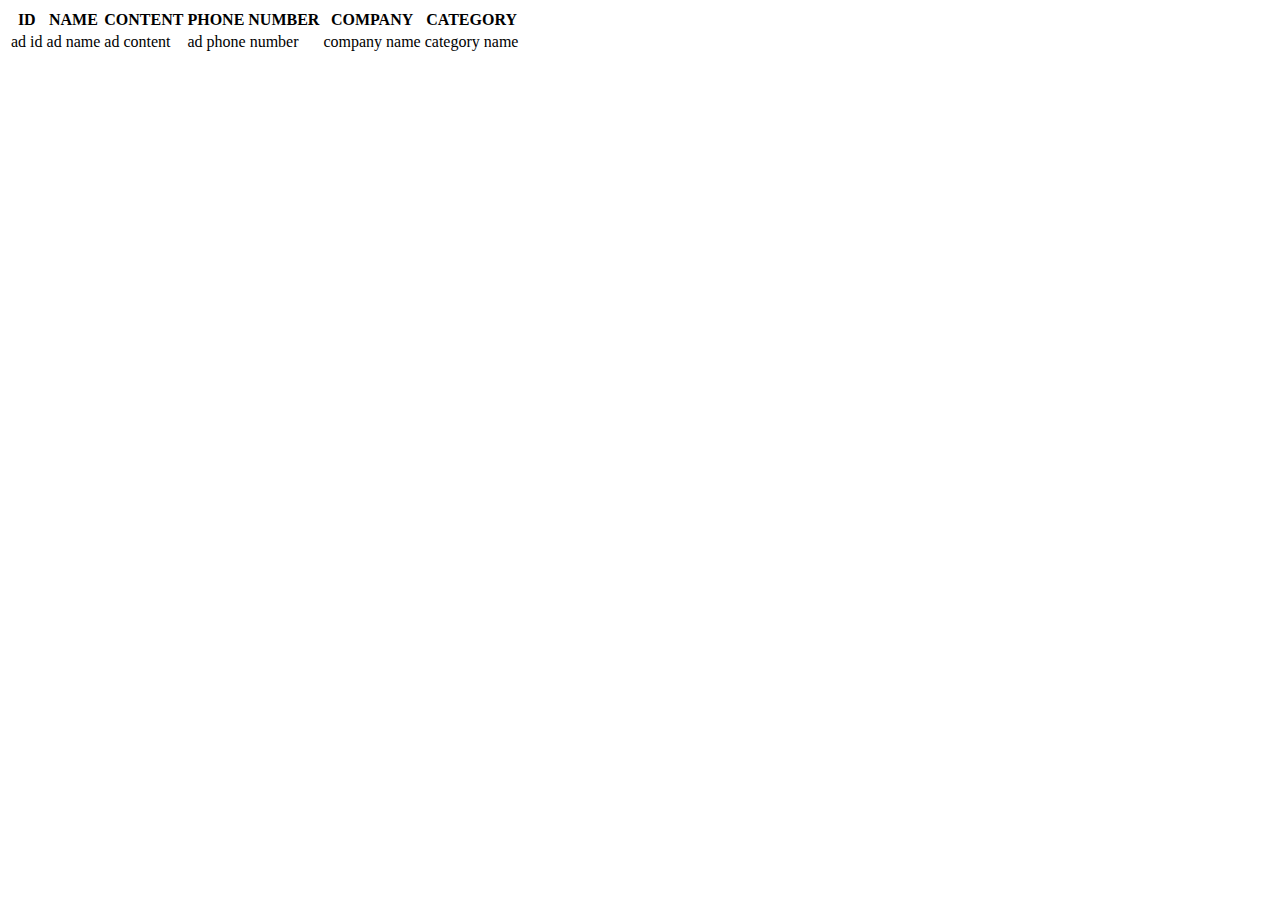
==== src/main/webapp/WEB-INF/template/ad/index.html @ ade5087b "git init" ====
<!DOCTYPE html>
<html th:replace="~{layout/default :: layout(~{::title}, ~{::section})}" xmlns:th="http://www.thymeleaf.org">
<head>
    <title>Ad</title>
</head>
<body>

<section class="container">

    <table>
        <tr>
            <th>ID</th>
            <th>NAME</th>
            <th>CONTENT</th>
            <th>PHONE NUMBER</th>
            <th>COMPANY</th>
            <th>CATEGORY</th>
        </tr>
        <tr>
            <td th:text="${ad.id}">ad id</td>
            <td th:text="${ad.name}">ad name</td>
            <td th:text="${ad.content}">ad content</td>
            <td th:text="${ad.phoneNumber}">ad phone number</td>
            <td><a th:href="@{/company/{id}(id=${ad.company.id})}" th:text="${ad.company.name}">company name</a></td>
            <td><a th:href="@{/category/{id}(id=${ad.category.id})}" th:text="${ad.category.name}">category name</a>
            </td>
        </tr>
    </table>

</section>

</body>
</html>
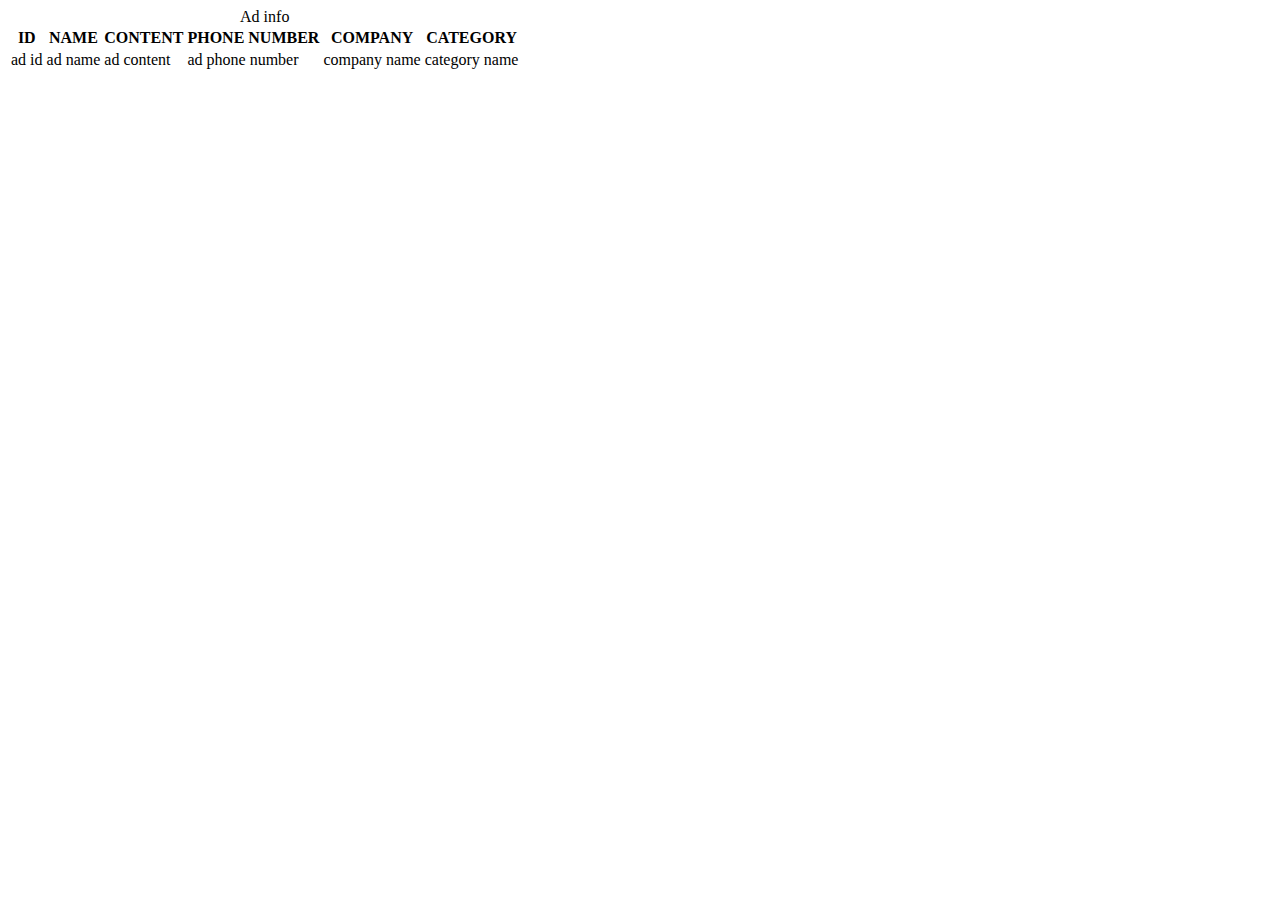
==== commit 1aea3803: "Navbar active link highlighting added" ====
--- a/src/main/webapp/WEB-INF/template/ad/index.html
+++ b/src/main/webapp/WEB-INF/template/ad/index.html
@@ -7,24 +7,29 @@
 
 <section class="container">
 
-    <table>
-        <tr>
-            <th>ID</th>
-            <th>NAME</th>
-            <th>CONTENT</th>
-            <th>PHONE NUMBER</th>
-            <th>COMPANY</th>
-            <th>CATEGORY</th>
-        </tr>
-        <tr>
-            <td th:text="${ad.id}">ad id</td>
-            <td th:text="${ad.name}">ad name</td>
-            <td th:text="${ad.content}">ad content</td>
-            <td th:text="${ad.phoneNumber}">ad phone number</td>
-            <td><a th:href="@{/company/{id}(id=${ad.company.id})}" th:text="${ad.company.name}">company name</a></td>
-            <td><a th:href="@{/category/{id}(id=${ad.category.id})}" th:text="${ad.category.name}">category name</a>
-            </td>
-        </tr>
+    <table class="table table-striped">
+        <caption>Ad info</caption>
+        <thead class="thead-dark">
+            <tr>
+                <th scope="col">ID</th>
+                <th scope="col">NAME</th>
+                <th scope="col">CONTENT</th>
+                <th scope="col">PHONE NUMBER</th>
+                <th scope="col">COMPANY</th>
+                <th scope="col">CATEGORY</th>
+            </tr>
+        </thead>
+        <tbody>
+            <tr>
+                <td th:text="${ad.id}" scope="row">ad id</td>
+                <td th:text="${ad.name}">ad name</td>
+                <td th:text="${ad.content}">ad content</td>
+                <td th:text="${ad.phoneNumber}">ad phone number</td>
+                <td><a th:href="@{/company/{id}(id=${ad.company.id})}" th:text="${ad.company.name}">company name</a></td>
+                <td><a th:href="@{/category/{id}(id=${ad.category.id})}" th:text="${ad.category.name}">category name</a>
+                </td>
+            </tr>
+        </tbody>
     </table>
 
 </section>
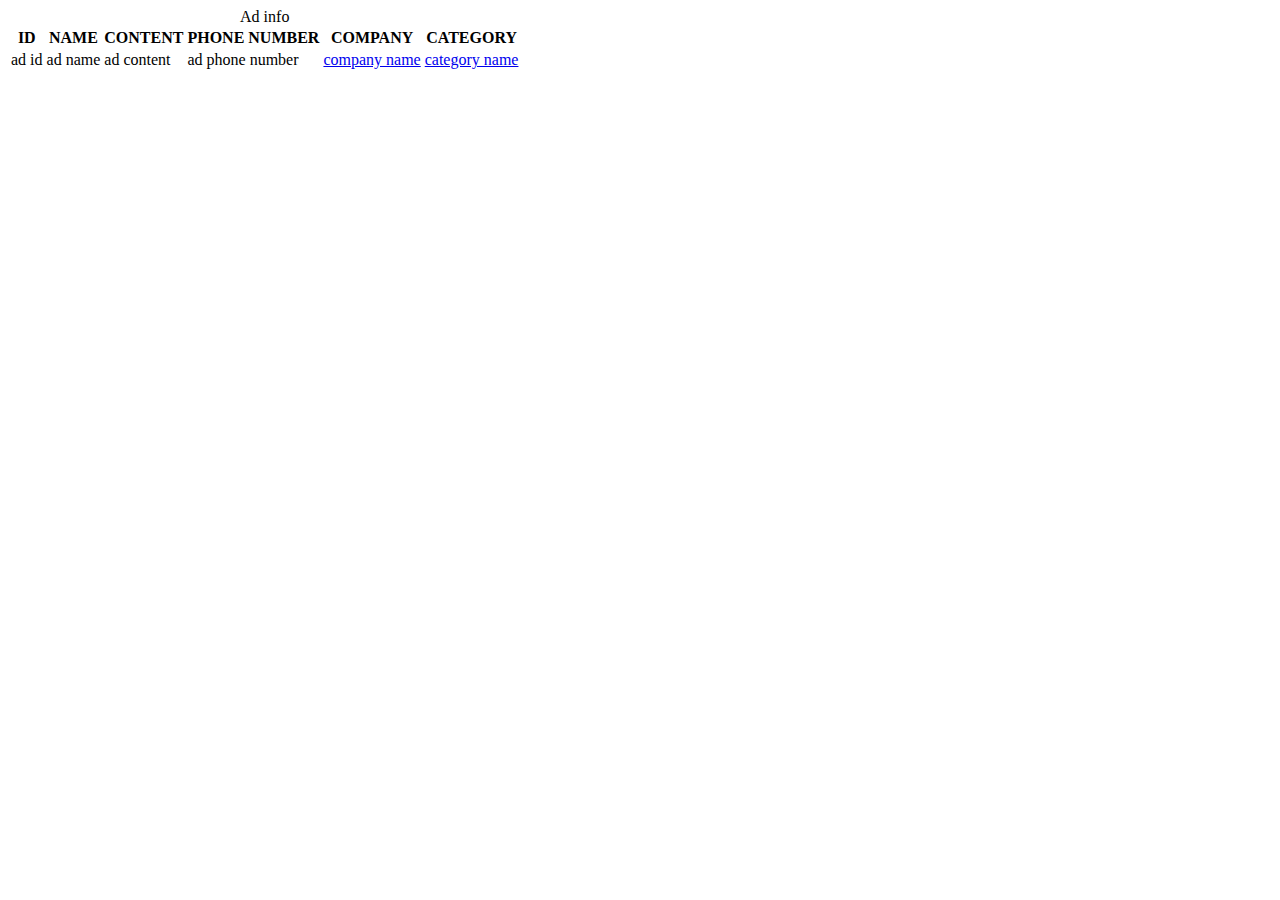
==== commit eb1831ca: "templates refined; controllers refined" ====
--- a/src/main/webapp/WEB-INF/template/ad/index.html
+++ b/src/main/webapp/WEB-INF/template/ad/index.html
@@ -10,25 +10,26 @@
     <table class="table table-striped">
         <caption>Ad info</caption>
         <thead class="thead-dark">
-            <tr>
-                <th scope="col">ID</th>
-                <th scope="col">NAME</th>
-                <th scope="col">CONTENT</th>
-                <th scope="col">PHONE NUMBER</th>
-                <th scope="col">COMPANY</th>
-                <th scope="col">CATEGORY</th>
-            </tr>
+        <tr>
+            <th scope="col">ID</th>
+            <th scope="col">NAME</th>
+            <th scope="col">CONTENT</th>
+            <th scope="col">PHONE NUMBER</th>
+            <th scope="col">COMPANY</th>
+            <th scope="col">CATEGORY</th>
+        </tr>
         </thead>
         <tbody>
-            <tr>
-                <td th:text="${ad.id}" scope="row">ad id</td>
-                <td th:text="${ad.name}">ad name</td>
-                <td th:text="${ad.content}">ad content</td>
-                <td th:text="${ad.phoneNumber}">ad phone number</td>
-                <td><a th:href="@{/company/{id}(id=${ad.company.id})}" th:text="${ad.company.name}">company name</a></td>
-                <td><a th:href="@{/category/{id}(id=${ad.category.id})}" th:text="${ad.category.name}">category name</a>
-                </td>
-            </tr>
+        <tr>
+            <td th:text="${ad.id}" scope="row">ad id</td>
+            <td th:text="${ad.name}">ad name</td>
+            <td th:text="${ad.content}">ad content</td>
+            <td th:text="${ad.phoneNumber}">ad phone number</td>
+            <td><a th:href="@{/company/detail/{id}(id=${ad.company.id})}"
+                   th:text="${ad.company.name}" href="#">company name</a></td>
+            <td><a th:href="@{/category/detail/{id}(id=${ad.category.id})}"
+                   th:text="${ad.category.name}" href="#">category name</a></td>
+        </tr>
         </tbody>
     </table>
 
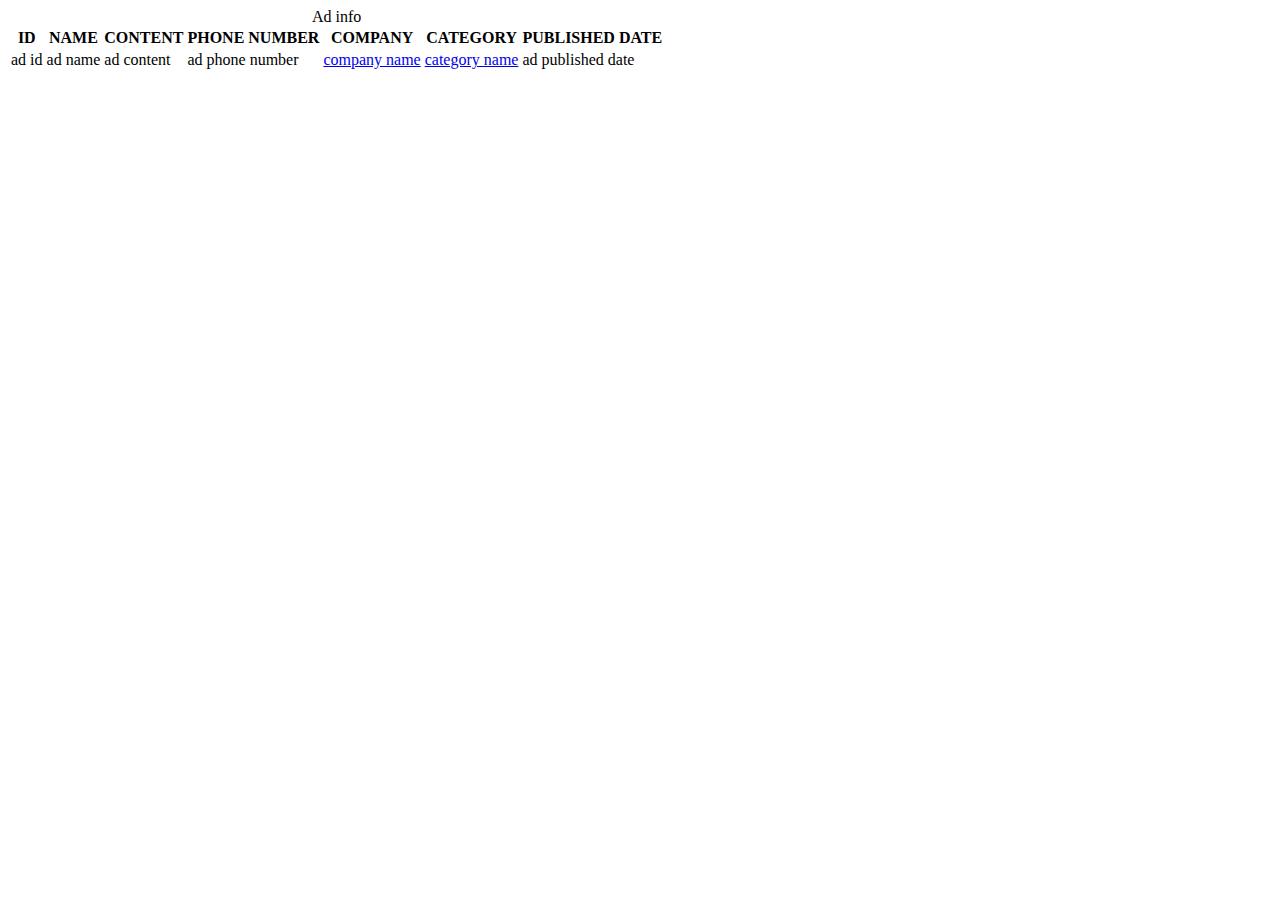
==== commit c17fc783: "Validation and i18n added" ====
--- a/src/main/webapp/WEB-INF/template/ad/index.html
+++ b/src/main/webapp/WEB-INF/template/ad/index.html
@@ -1,5 +1,5 @@
 <!DOCTYPE html>
-<html th:replace="~{layout/default :: layout(~{::title}, ~{::section})}" xmlns:th="http://www.thymeleaf.org">
+<html th:replace="~{layout/default :: layout(~{::title}, ~{::section}, ~{})}" xmlns:th="http://www.thymeleaf.org">
 <head>
     <title>Ad</title>
 </head>
@@ -8,15 +8,16 @@
 <section class="container">
 
     <table class="table table-striped">
-        <caption>Ad info</caption>
+        <caption th:text="#{ad.index.caption}">Ad info</caption>
         <thead class="thead-dark">
         <tr>
             <th scope="col">ID</th>
-            <th scope="col">NAME</th>
-            <th scope="col">CONTENT</th>
-            <th scope="col">PHONE NUMBER</th>
-            <th scope="col">COMPANY</th>
-            <th scope="col">CATEGORY</th>
+            <th th:text="${#strings.toUpperCase('__#{ad.field.name}__')}" scope="col">NAME</th>
+            <th th:text="${#strings.toUpperCase('__#{ad.field.content}__')}"  scope="col">CONTENT</th>
+            <th th:text="${#strings.toUpperCase('__#{ad.field.phoneNumber}__')}"  scope="col">PHONE NUMBER</th>
+            <th th:text="${#strings.toUpperCase('__#{ad.field.company}__')}"  scope="col">COMPANY</th>
+            <th th:text="${#strings.toUpperCase('__#{ad.field.category}__')}"  scope="col">CATEGORY</th>
+            <th th:text="${#strings.toUpperCase('__#{ad.field.publishedDate}__')}"  scope="col">PUBLISHED DATE</th>
         </tr>
         </thead>
         <tbody>
@@ -29,6 +30,7 @@
                    th:text="${ad.company.name}" href="#">company name</a></td>
             <td><a th:href="@{/category/detail/{id}(id=${ad.category.id})}"
                    th:text="${ad.category.name}" href="#">category name</a></td>
+            <td th:text="${ad.publishedDate}">ad published date</td>
         </tr>
         </tbody>
     </table>
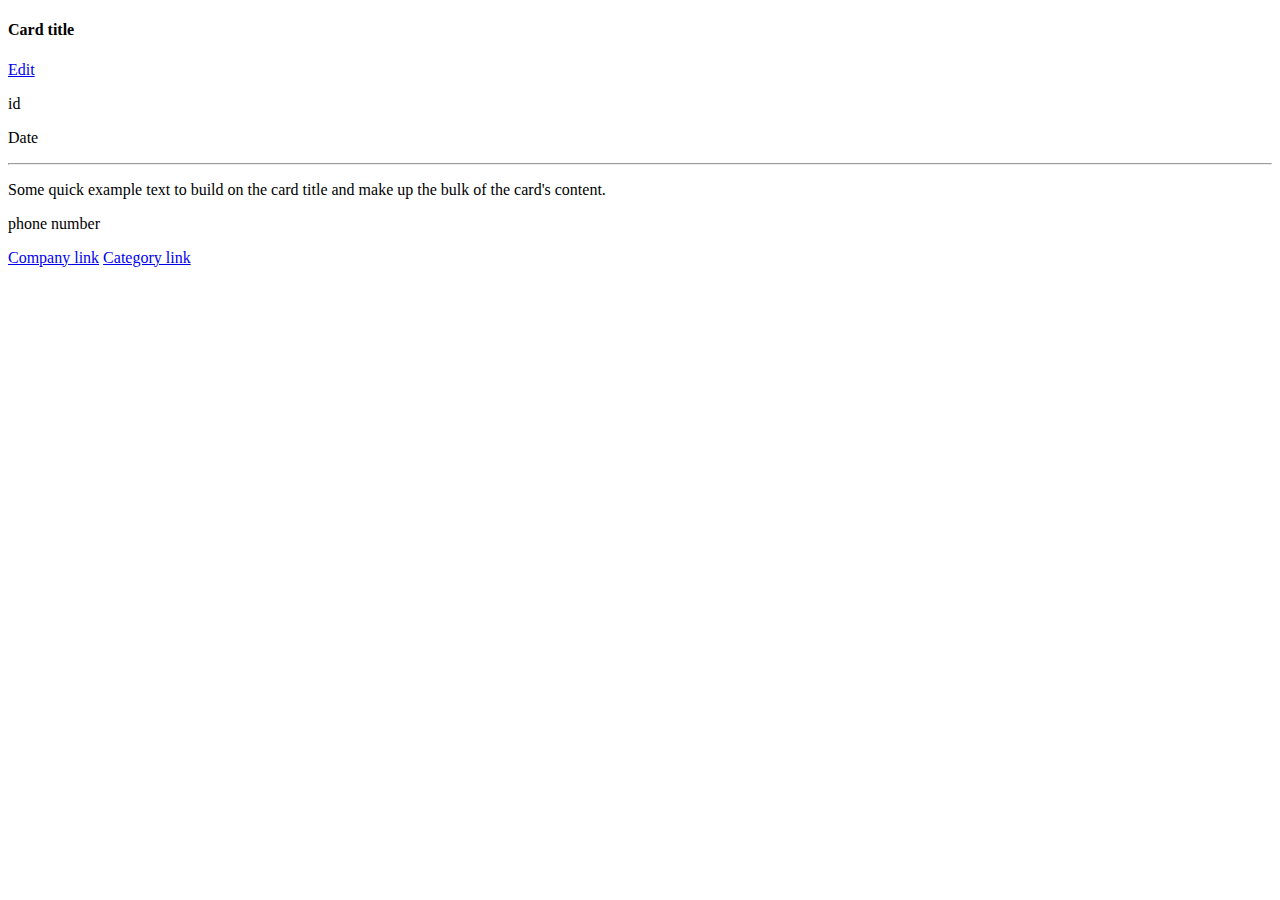
==== commit c4140f40: "Ad details page refined" ====
--- a/src/main/webapp/WEB-INF/template/ad/index.html
+++ b/src/main/webapp/WEB-INF/template/ad/index.html
@@ -7,33 +7,24 @@
 
 <section class="container">
 
-    <table class="table table-striped">
-        <caption th:text="#{ad.index.caption}">Ad info</caption>
-        <thead class="thead-dark">
-        <tr>
-            <th scope="col">ID</th>
-            <th th:text="${#strings.toUpperCase('__#{ad.field.name}__')}" scope="col">NAME</th>
-            <th th:text="${#strings.toUpperCase('__#{ad.field.content}__')}"  scope="col">CONTENT</th>
-            <th th:text="${#strings.toUpperCase('__#{ad.field.phoneNumber}__')}"  scope="col">PHONE NUMBER</th>
-            <th th:text="${#strings.toUpperCase('__#{ad.field.company}__')}"  scope="col">COMPANY</th>
-            <th th:text="${#strings.toUpperCase('__#{ad.field.category}__')}"  scope="col">CATEGORY</th>
-            <th th:text="${#strings.toUpperCase('__#{ad.field.publishedDate}__')}"  scope="col">PUBLISHED DATE</th>
-        </tr>
-        </thead>
-        <tbody>
-        <tr>
-            <td th:text="${ad.id}" scope="row">ad id</td>
-            <td th:text="${ad.name}">ad name</td>
-            <td th:text="${ad.content}">ad content</td>
-            <td th:text="${ad.phoneNumber}">ad phone number</td>
-            <td><a th:href="@{/company/detail/{id}(id=${ad.company.id})}"
-                   th:text="${ad.company.name}" href="#">company name</a></td>
-            <td><a th:href="@{/category/detail/{id}(id=${ad.category.id})}"
-                   th:text="${ad.category.name}" href="#">category name</a></td>
-            <td th:text="${ad.publishedDate}">ad published date</td>
-        </tr>
-        </tbody>
-    </table>
+    <div class="card mt-5">
+        <div class="card-body">
+            <div class="clearfix mb-0 ">
+                <h4 th:text="${ad.name}" class="card-title float-left">Card title</h4>
+                <a th:text="#{link.edit}" th:href="@{/ad/edit/{id}(id=${ad.id})}" href="#" class="float-right">Edit</a>
+            </div>
+            <p th:text="${ad.id}" class="mb-2 font-weight-light text-muted">id</p>
+            <p th:text="${{ad.publishedDate}}" class="font-weight-light text-muted mb-0">Date</p>
+            <hr class="mt-0">
+            <p th:text="${ad.content}" class="card-text">Some quick example text to build on the card title and make
+                up the bulk of the card's content.</p>
+            <p th:text="${ad.phoneNumber}" class="text-muted">phone number</p>
+            <a th:href="@{/company/detail/{id}(id=${ad.company.id})}"
+               th:text="'#' + ${ad.company.name}" href="#" class="card-link text-info">Company link</a>
+            <a th:href="@{/category/detail/{id}(id=${ad.category.id})}"
+               th:text="'#' + ${ad.category.name}" href="#" class="card-link text-info">Category link</a>
+        </div>
+    </div>
 
 </section>
 
